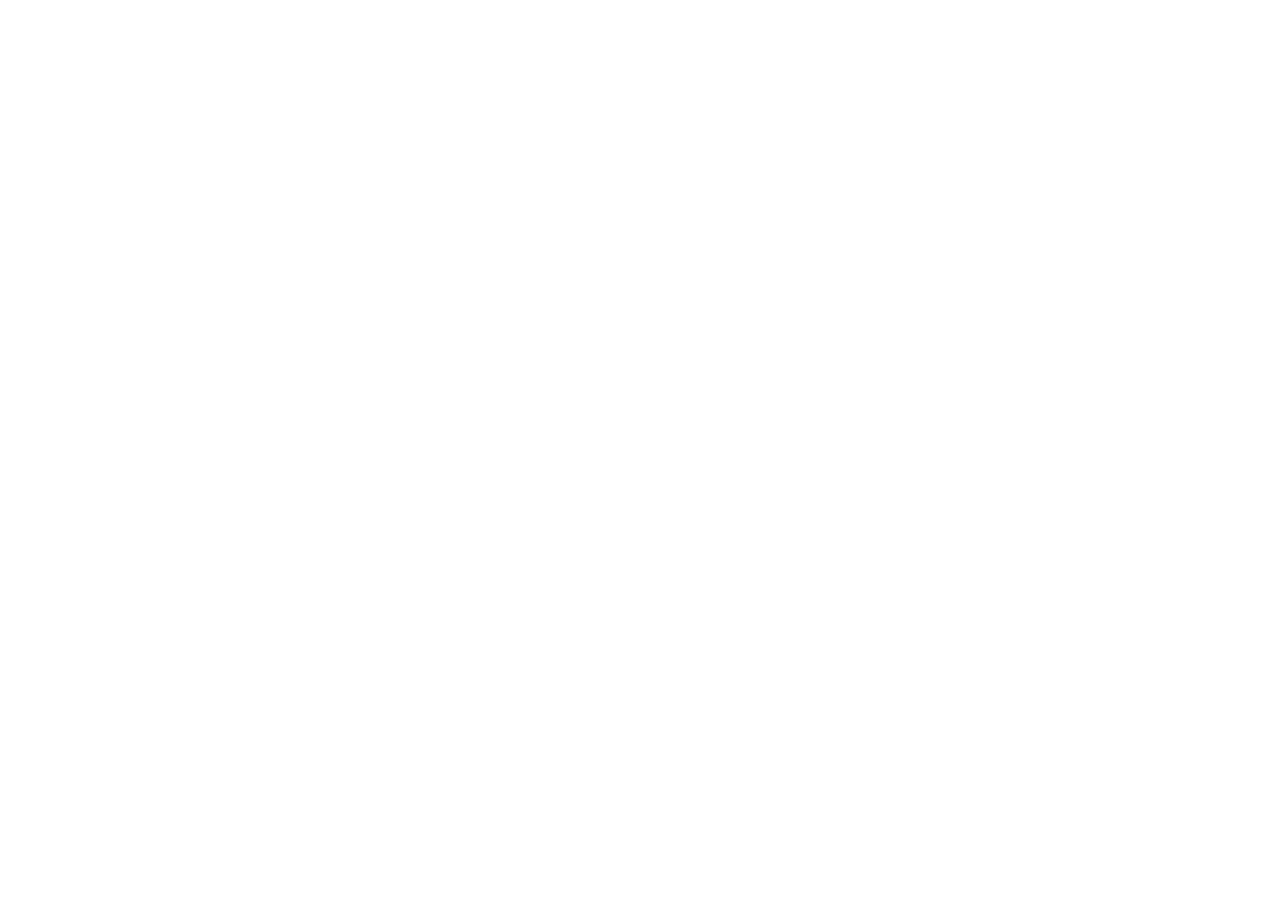
==== index.html @ 67759138 "- initial commit" ====
<!DOCTYPE html>
<html lang="en">

<head>
    <meta charset="UTF-8">
    <meta name="viewport" content="width=device-width, initial-scale=1.0">
    <link href="https://cdn.jsdelivr.net/npm/bootstrap@5.3.3/dist/css/bootstrap.min.css" rel="stylesheet"
        integrity="sha384-QWTKZyjpPEjISv5WaRU9OFeRpok6YctnYmDr5pNlyT2bRjXh0JMhjY6hW+ALEwIH" crossorigin="anonymous">
    <title>Products Management</title>
</head>

<body>

</body>

</html>
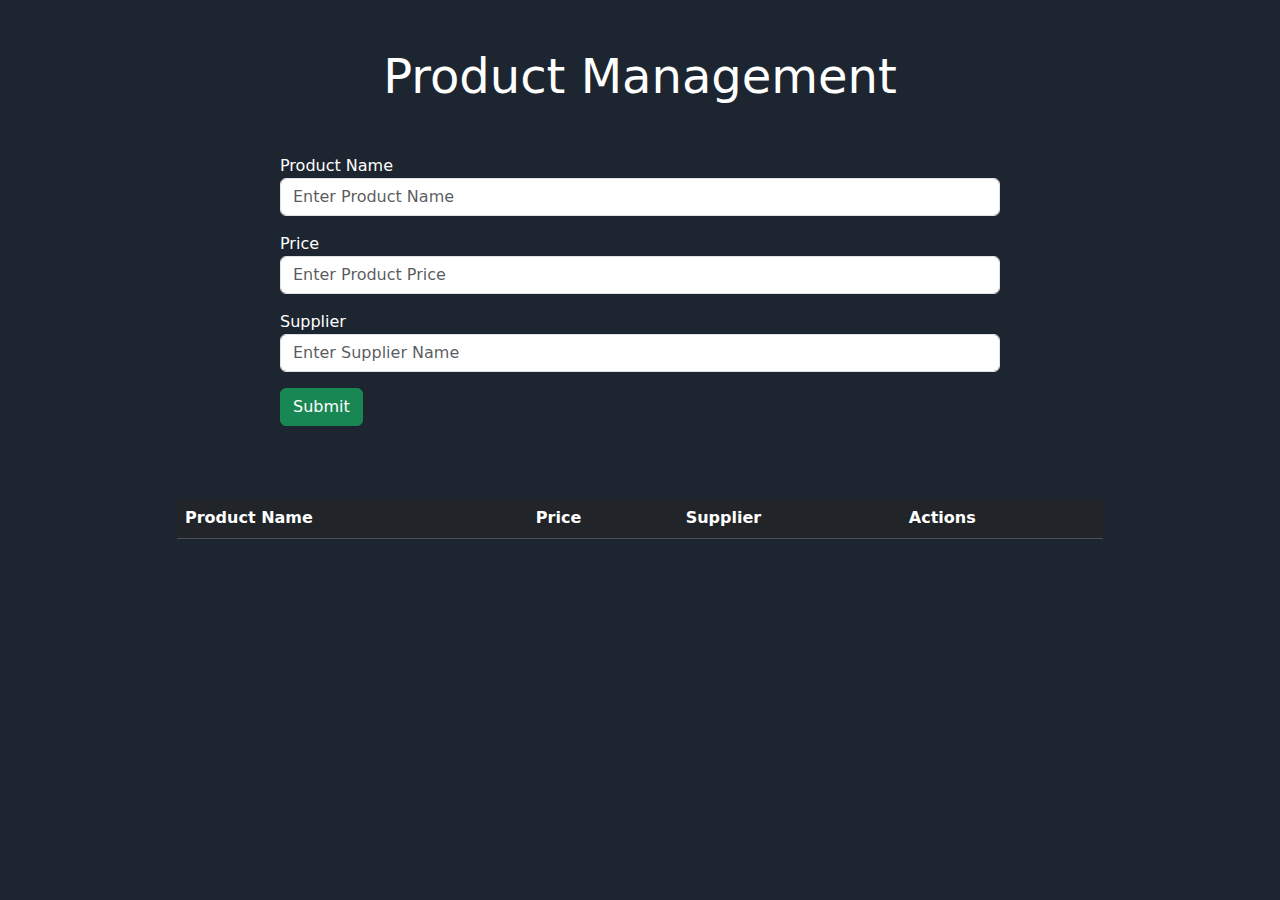
==== commit b4aa0ba6: "- added CRUD operations on client-side" ====
--- a/index.html
+++ b/index.html
@@ -6,11 +6,67 @@
     <meta name="viewport" content="width=device-width, initial-scale=1.0">
     <link href="https://cdn.jsdelivr.net/npm/bootstrap@5.3.3/dist/css/bootstrap.min.css" rel="stylesheet"
         integrity="sha384-QWTKZyjpPEjISv5WaRU9OFeRpok6YctnYmDr5pNlyT2bRjXh0JMhjY6hW+ALEwIH" crossorigin="anonymous">
+    <link rel="stylesheet" href="style.css">
     <title>Products Management</title>
 </head>
 
 <body>
 
+    <div class="container mt-5">
+        <div class="text-center">
+            <h1 class="display-5 mb-5">
+                <strong>Product Management</strong>
+            </h1>
+        </div>
+        <div class="main">
+            <div class="main row justify-content-center">
+                <form action="" id="product-input" class="row justify-content-center mb-4" autocomplete="off">
+
+                    <!-- Product Name -->
+                    <div class="col-10 col-md-8 mb-3">
+                        <label for="productName">Product Name</label>
+                        <input class="form-control" id="productName" type="text" placeholder="Enter Product Name">
+                    </div>
+
+                    <!-- Price -->
+                    <div class="col-10 col-md-8 mb-3">
+                        <label for="price">Price</label>
+                        <input class="form-control" id="price" type="number" placeholder="Enter Product Price">
+                    </div>
+
+                    <!-- Supplier -->
+                    <div class="col-10 col-md-8 mb-3">
+                        <label for="supplier">Supplier</label>
+                        <input class="form-control" id="supplier" type="text" placeholder="Enter Supplier Name">
+                    </div>
+
+                    <!-- Submit -->
+                    <div class="col-10 col-md-8">
+                        <input class="btn btn-success add-btn" type="submit" value="Submit">
+                    </div>
+                </form>
+
+                <!-- Products Table list -->
+                <div class="col-12 col-md-10 mt-5">
+                    <table class="table table-striped table-dark">
+                        <thead>
+                            <tr>
+                                <th>Product Name</th>
+                                <th>Price</th>
+                                <th>Supplier</th>
+                                <th>Actions</th>
+                            </tr>
+                        </thead>
+                        <tbody id="products-list">
+
+                        </tbody>
+                    </table>
+                </div>
+            </div>
+        </div>
+    </div>
+
+    <script src="main.js"></script>
 </body>
 
 </html>--- a/style.css
+++ b/style.css
@@ -0,0 +1,4 @@
+body {
+    background-color: #1d2630;
+    color: white;
+}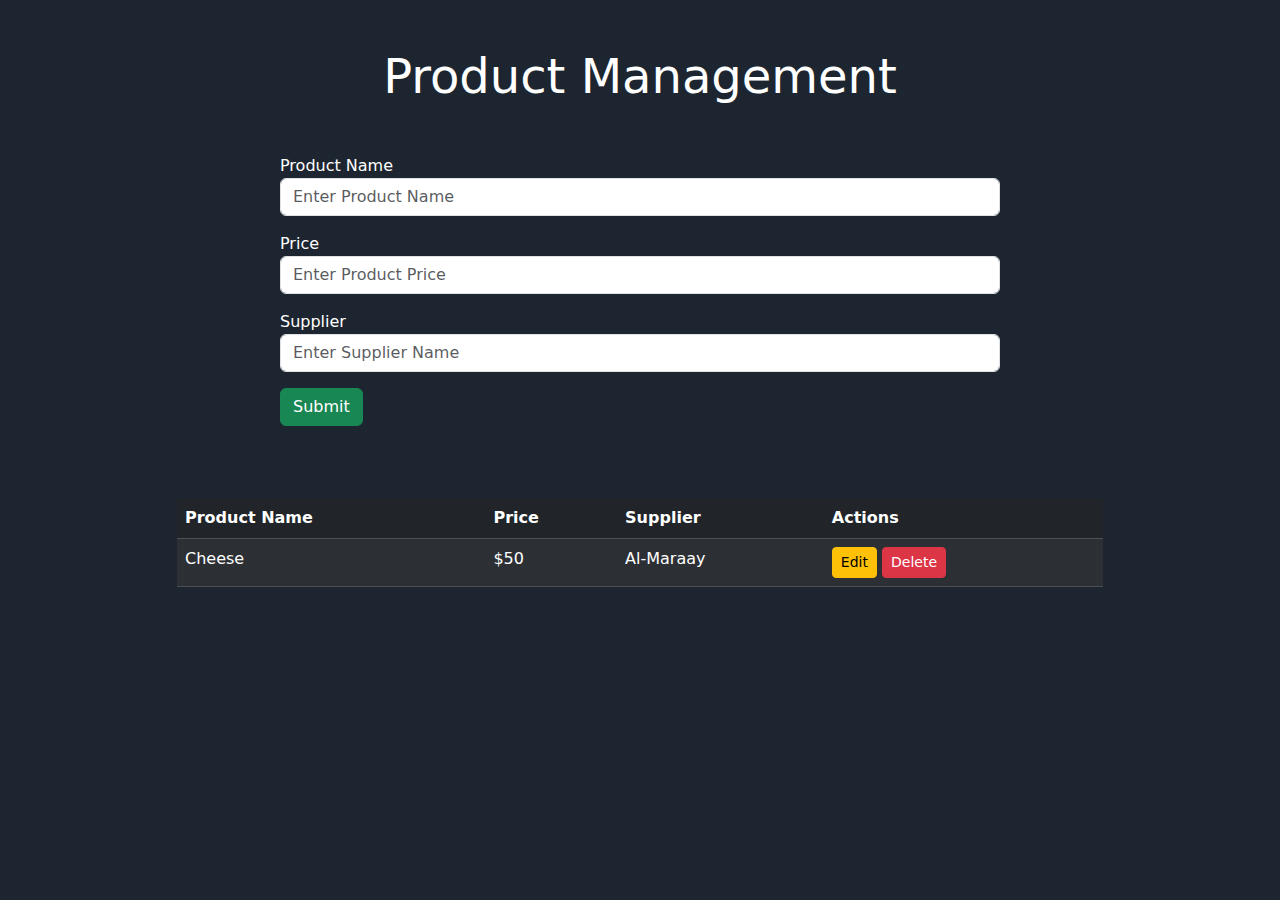
==== commit 1cb05b89: "- Added animations" ====
--- a/index.html
+++ b/index.html
@@ -58,7 +58,15 @@
                             </tr>
                         </thead>
                         <tbody id="products-list">
-
+                            <tr>
+                                <td>Cheese</td>
+                                <td>$50</td>
+                                <td>Al-Maraay</td>
+                                <td>
+                                    <a href="#" class="btn btn-warning btn-sm edit">Edit</a>
+                                    <a href="#" class="btn btn-danger btn-sm delete">Delete</a>
+                                </td>
+                            </tr>
                         </tbody>
                     </table>
                 </div>
--- a/style.css
+++ b/style.css
@@ -1,4 +1,83 @@
+/* General Styling */
 body {
     background-color: #1d2630;
     color: white;
+}
+
+/* Animation Keyframes */
+@keyframes fadeIn {
+    from {
+        opacity: 0;
+        transform: scale(0.95);
+    }
+
+    to {
+        opacity: 1;
+        transform: scale(1);
+    }
+}
+
+@keyframes fadeOut {
+    from {
+        opacity: 1;
+        transform: scale(1);
+    }
+
+    to {
+        opacity: 0;
+        transform: scale(0.95);
+    }
+}
+
+@keyframes slideIn {
+    from {
+        transform: translateX(-100%);
+        opacity: 0;
+    }
+
+    to {
+        transform: translateX(0);
+        opacity: 1;
+    }
+}
+
+@keyframes shake {
+
+    0%,
+    100% {
+        transform: translateX(0);
+    }
+
+    25%,
+    75% {
+        transform: translateX(-5px);
+    }
+
+    50% {
+        transform: translateX(5px);
+    }
+}
+
+/* Alert Animations */
+.alert {
+    animation: fadeIn 0.5s ease-out;
+}
+
+.alert.hide {
+    animation: fadeOut 0.5s ease-in;
+}
+
+/* Table Row Animations */
+tr.new-row {
+    animation: slideIn 0.5s ease-out;
+}
+
+tr.deleted-row {
+    animation: fadeOut 0.5s ease-in;
+    opacity: 0;
+}
+
+/* Shake Animation */
+input.invalid {
+    animation: shake 0.5s ease-in-out;
 }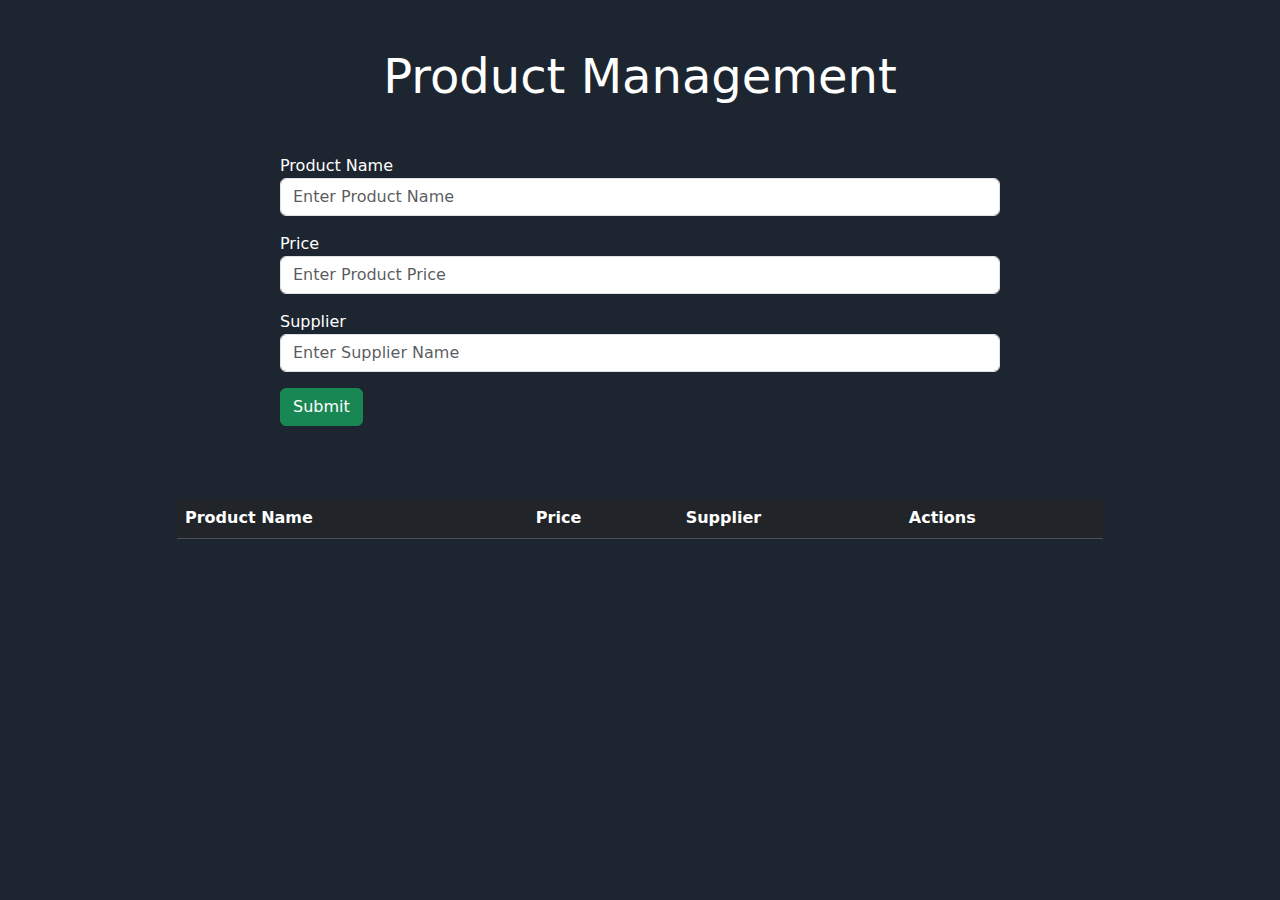
==== commit ceac9bc6: "- deleted static data" ====
--- a/index.html
+++ b/index.html
@@ -58,15 +58,7 @@
                             </tr>
                         </thead>
                         <tbody id="products-list">
-                            <tr>
-                                <td>Cheese</td>
-                                <td>$50</td>
-                                <td>Al-Maraay</td>
-                                <td>
-                                    <a href="#" class="btn btn-warning btn-sm edit">Edit</a>
-                                    <a href="#" class="btn btn-danger btn-sm delete">Delete</a>
-                                </td>
-                            </tr>
+
                         </tbody>
                     </table>
                 </div>
